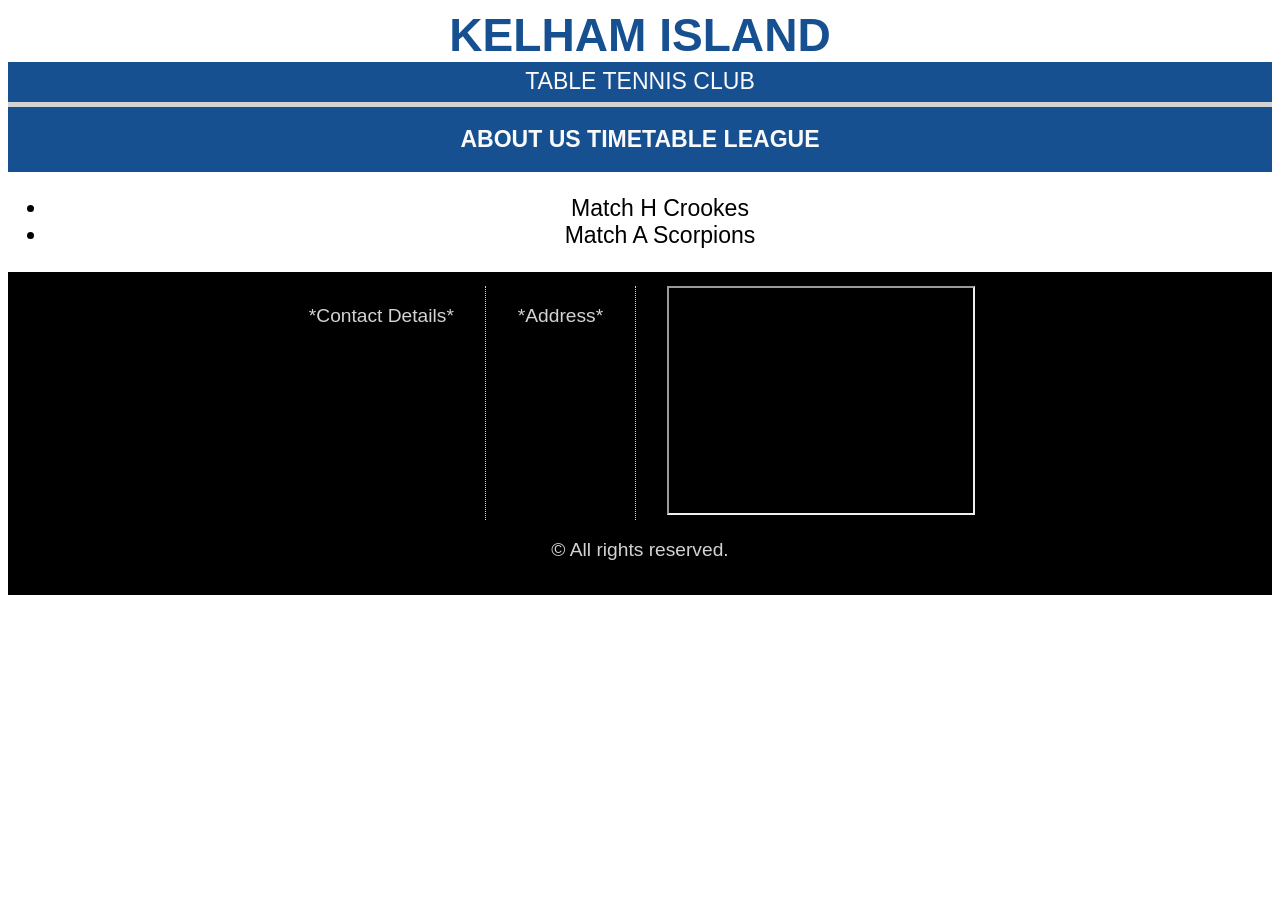
==== league.html @ 69fae18b "feat: added league page; sticky nav bar" ====
<!DOCTYPE html>
<html>
  <head>
    <title>Kelham Island Table Tennis Club</title>
    <link rel="stylesheet" href="styles.css">
  </head>
  <body>
    <header>
      <h1>KELHAM ISLAND</h1>
      <h4 id="lower-header">TABLE TENNIS CLUB</h4>
    </header>
    <nav>
      <div id="nav-bar">
        <a href="index.html">ABOUT US</a>
        <a href="timetable.html">TIMETABLE</a>
        <a href="league.html">LEAGUE</a>
      </div>
    </nav>
    <main>
      <ul>
        <li>Match H Crookes</li>
        <li>Match A Scorpions</li>
      </ul>
    </main>
    <footer>
      <div class="footer-container">
        <div class="footer-item">
          <p>*Contact Details*</p>
        </div>
        <div class="footer-item">
          <p>*Address*</p>
        </div>
        <div class="footer-item">
          <iframe id="map" width="100%" height="225" src="https://www.google.com/maps/embed?pb=!1m18!1m12!1m3!1d500.2148806641003!2d-1.4728391159681224!3d53.389133373571866!2m3!1f0!2f0!3f0!3m2!1i1024!2i768!4f13.1!3m3!1m2!1s0x4879790035003fa3%3A0x42b909b01ed60851!2sKelham%20Table%20Tennis!5e0!3m2!1suk!2suk!4v1751285136494!5m2!1suk!2suk" 
           loading="lazy" referrerpolicy="no-referrer-when-downgrade"></iframe><br />
        </div>
      </div>
      <p>&copy; All rights reserved.</p>
    </footer>
  </body>
</html>
---- styles.css ----
:root{
    --blue: #175091;
    --white: #fafafa;
    --free: #eda41c;
    --social: #85ba34;
    --volunteer: #4ac9cd;
    --registered: #9d4dcb;
    --closed: #242424;
    --link: #e52020;
    --visited: #ffdbdb;
}

html, body{
    height: 100%;
    text-align: center;
    font-size: 1.2em;
    font-family: "Montserrat", sans-serif;
}

h1{
    margin: 1.5% 0;
    color: var(--blue);
}

header *{
    margin: 0;
}

h4{
    color: var(--white);
    background-color: var(--blue);
    font-weight: lighter;
    padding: 0.5% 0;
}

nav{
    position: sticky;
    top: 0;
    background-color: var(--blue);
    border-top: 5px solid lightgray;
    padding: 1.5% 0;
    z-index: 1;
}

#nav-bar a{
    font-weight: bolder;
    text-decoration: none;
    color: var(--white);
}

#nav-bar a:visited{
    color: #dfdfdf;
}

#TT-England{
    background-color: var(--link);
    color: var(--white);
    padding: 2.5%;
    border-radius: 10px;
    text-decoration: none;
}

#TT-England:visited{
    color: var(--visited);
}


.flex-container, #description, .footer-container{
    display: flex;
    flex-direction: row;
    justify-content: center;
}

.flex-item{
    margin: 0 2.5%;
}

.flex-item *{
    margin: 5% 0;
}

.flex-video{
    position: relative;
    overflow: hidden;
    width: 100%;
    padding-top: 25%;
}

#video{
  position: absolute;
  top: 0;
  left: 0;
  bottom: 0;
  right: 0;
  width: 100%;
  height: 100%;
}

#sessions{
    margin: 2.5% 0;
}

.session-text{
    margin: 2.5%;
    border-top: 10px solid var(--blue);
}

h3{
    color: var(--blue);
}


#timetable{
    position: relative;
    overflow-x: auto;
    margin-bottom: 2.5%;
}

table, th, td{
    border: 2px solid grey;
    margin: 0.5% 0;
}

th{
    height: 75px;
    background-color: var(--blue);
    color: var(--white);
    min-width: 125px;
}

th:first-child, td:first-child{
    background-color: var(--blue);
    color: var(--white);
    width: 100px;
    font-weight: bold;
    position: sticky;
    min-width: 100px;
    max-width: 100px;
    left: 0px;
}

.free-to-play{
    background-color: var(--free);
}

.social{
    background-color: var(--social);
}

.volunteering{
    background-color: var(--volunteer);
    color: var(--white);
}

.reserved{
    background-color: var(--registered);
    color: var(--white);
}

.closed{
    background-color: var(--closed);
    color: var(--white);
}


footer{
    border: 2px solid black;
    color: lightgray;
    background-color: black;
    font-size: 1rem;
    padding: 1% 0;
    margin: 1% 0;
}

.footer-item{
    padding: 0 2.5%;
}

.footer-item:not(:last-child){
    border-right: 1px dotted lightgray;
}

.description-box{
    min-width: 200px;
}

.description-box:not(:last-child){
    border-right: 1px solid var(--blue);
}

.description-box *{
    margin: 2.5%;
}
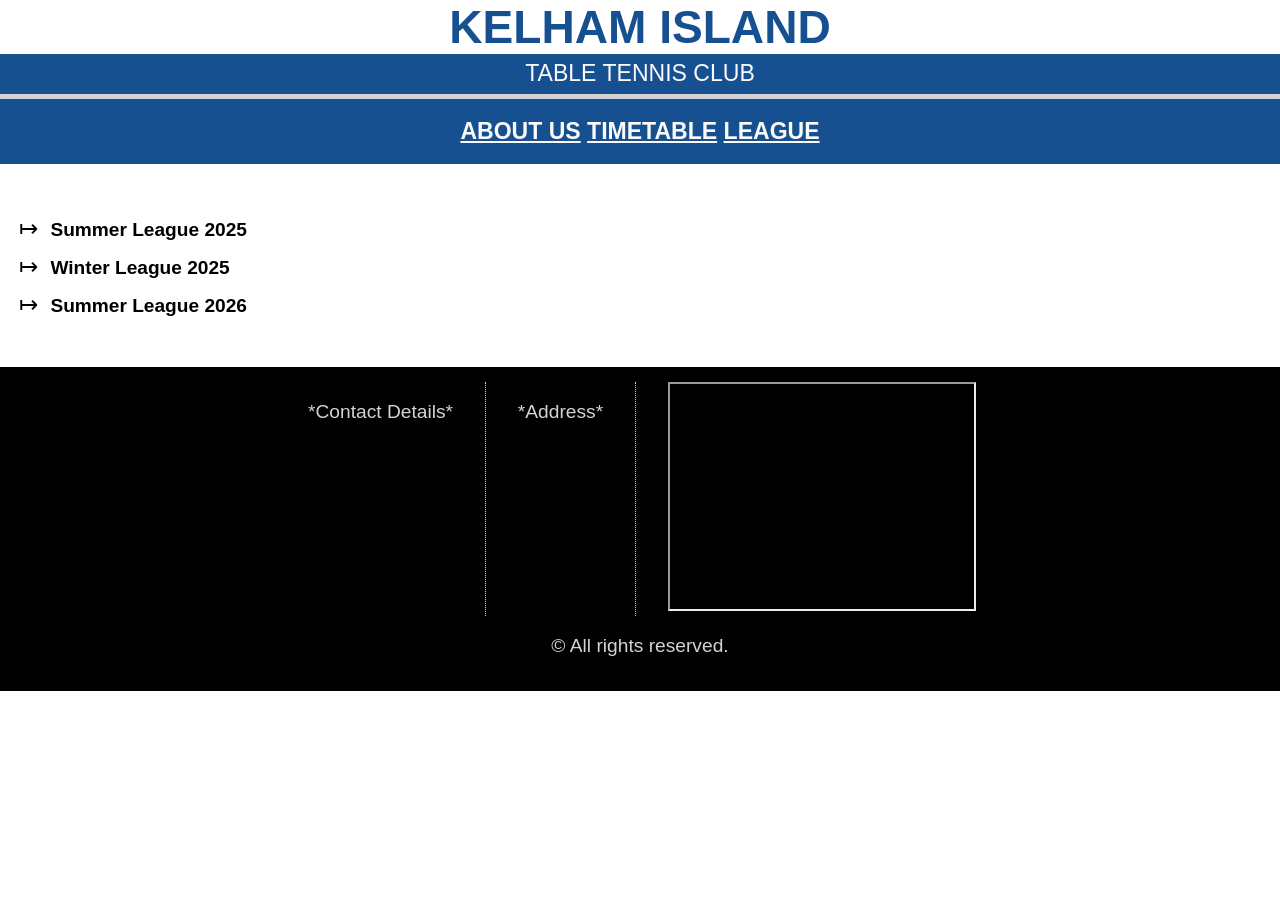
==== commit d105b8dc: "feat: toggle list of fixtures for a season" ====
--- a/league.html
+++ b/league.html
@@ -17,9 +17,29 @@
       </div>
     </nav>
     <main>
-      <ul>
-        <li>Match H Crookes</li>
-        <li>Match A Scorpions</li>
+      <ul id="season-list">
+        <li>
+          <div onclick="showFixtureList()" class="season-bulletpoint">
+            <h5>Summer League 2025</h5>
+          </div>
+          <div id="test" class="fixture-list">
+            <ul>
+              <li>AWAY Crookes D</li>
+              <li>HOME Scorpions E</li>
+              <li>HOME Scorpions D</li>
+            </ul>
+          </div>
+        </li>
+        <li>
+          <div class="season-bulletpoint">
+            <h5>Winter League 2025</h5>
+          </div>
+        </li>
+        <li>
+          <div class="season-bulletpoint">
+            <h5>Summer League 2026</h5>
+          </div>
+        </li>
       </ul>
     </main>
     <footer>
@@ -38,4 +58,5 @@
       <p>&copy; All rights reserved.</p>
     </footer>
   </body>
+  <script src="toggle_list.js"></script>
 </html>
--- a/styles.css
+++ b/styles.css
@@ -15,6 +15,7 @@
     text-align: center;
     font-size: 1.2em;
     font-family: "Montserrat", sans-serif;
+    margin: 0;
 }
 
 h1{
@@ -46,6 +47,7 @@
     font-weight: bolder;
     text-decoration: none;
     color: var(--white);
+    text-decoration: underline;
 }
 
 #nav-bar a:visited{
@@ -191,3 +193,25 @@
 .description-box *{
     margin: 2.5%;
 }
+
+#season-list{
+    padding: 2%;
+    margin: 1%;
+    text-align: left;
+    list-style-type: "\21A6";
+}
+
+.season-bulletpoint h5{
+    margin: 1%;
+}
+
+.fixture-list{
+    display: none;
+}
+
+.fixture-list ul{
+    font-size: 0.8em;
+    margin: 1%;
+    list-style-type: disc;
+    font-style: italic;
+}
